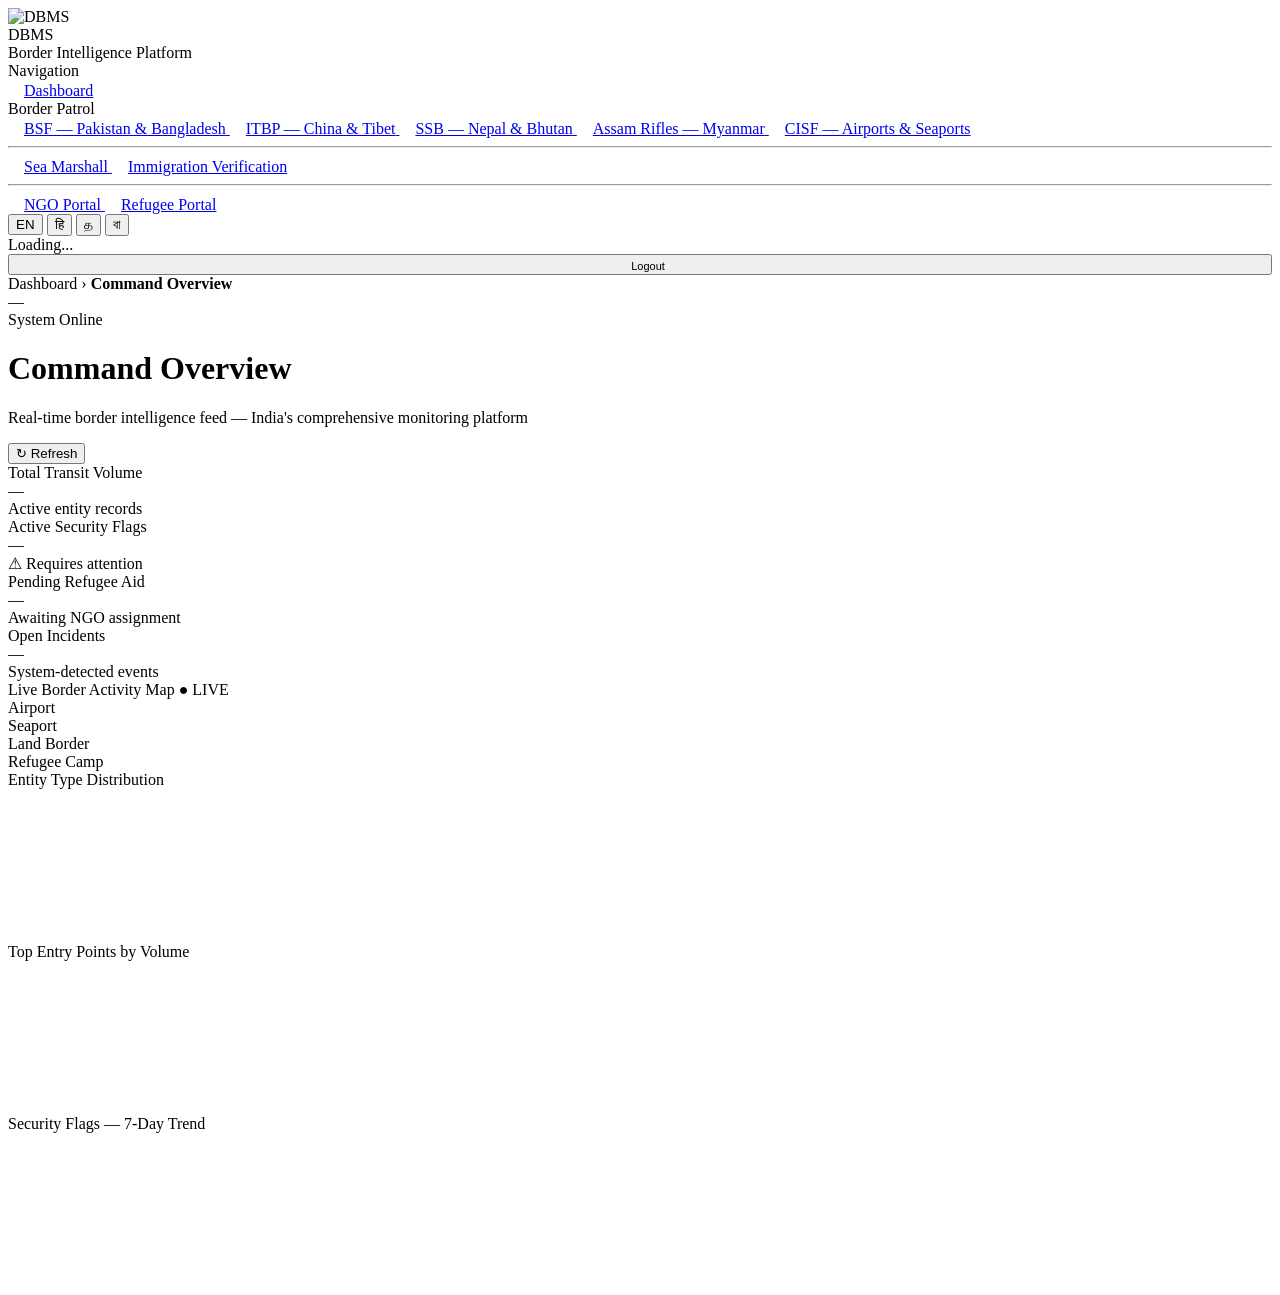
==== dbms/frontend/pages/dashboard.html @ 39ed0c14 "Initial commit for TeamRes camera change project" ====
<!DOCTYPE html>
<html lang="en">
<head>
  <meta charset="UTF-8">
  <meta name="viewport" content="width=device-width, initial-scale=1.0">
  <title>DBMS — Command Dashboard</title>
  <link rel="stylesheet" href="/css/global.css">
  <link rel="stylesheet" href="/css/dashboard.css">
  <link rel="stylesheet" href="https://unpkg.com/leaflet@1.9.4/dist/leaflet.css">
</head>
<body>
<div class="app-shell">
  <!-- Sidebar -->
  <nav class="sidebar">
    <div class="sidebar-brand">
      <img src="/svg/dbms-logo.svg" style="width:32px;height:32px" alt="DBMS">
      <div>
        <div class="sidebar-brand-text">DBMS</div>
        <div class="sidebar-brand-sub">Border Intelligence Platform</div>
      </div>
    </div>
    <div class="sidebar-nav">
      <div class="sidebar-section-label">Navigation</div>
      <a href="/pages/dashboard.html" class="nav-item active">
        <img src="/svg/icons/dashboard.svg" style="width:16px;height:16px;filter:invert(1)" alt=""><span data-i18n="dashboard.title">Dashboard</span>
      </a>
      <div class="sidebar-section-label">Border Patrol</div>
      <a href="/pages/border-patrol/bsf.html" class="nav-item">
        <img src="/svg/icons/border-patrol.svg" style="width:16px;height:16px;filter:invert(1)" alt=""><span>BSF — Pakistan &amp; Bangladesh</span>
      </a>
      <a href="/pages/border-patrol/itbp.html" class="nav-item">
        <img src="/svg/icons/border-patrol.svg" style="width:16px;height:16px;filter:invert(1)" alt=""><span>ITBP — China &amp; Tibet</span>
      </a>
      <a href="/pages/border-patrol/ssb.html" class="nav-item">
        <img src="/svg/icons/border-patrol.svg" style="width:16px;height:16px;filter:invert(1)" alt=""><span>SSB — Nepal &amp; Bhutan</span>
      </a>
      <a href="/pages/border-patrol/assam-rifles.html" class="nav-item">
        <img src="/svg/icons/border-patrol.svg" style="width:16px;height:16px;filter:invert(1)" alt=""><span>Assam Rifles — Myanmar</span>
      </a>
      <a href="/pages/border-patrol/cisf.html" class="nav-item">
        <img src="/svg/icons/border-patrol.svg" style="width:16px;height:16px;filter:invert(1)" alt=""><span>CISF — Airports &amp; Seaports</span>
      </a>
      <hr class="sidebar-divider">
      <a href="/pages/sea-marshall.html" class="nav-item">
        <img src="/svg/icons/ship.svg" style="width:16px;height:16px;filter:invert(1)" alt=""><span>Sea Marshall</span>
      </a>
      <a href="/pages/immigration.html" class="nav-item">
        <img src="/svg/icons/passport.svg" style="width:16px;height:16px;filter:invert(1)" alt=""><span>Immigration Verification</span>
      </a>
      <hr class="sidebar-divider">
      <a href="/pages/ngo-portal.html" class="nav-item">
        <img src="/svg/icons/ngo.svg" style="width:16px;height:16px;filter:invert(1)" alt=""><span>NGO Portal</span>
      </a>
      <a href="/pages/refugee-portal.html" class="nav-item">
        <img src="/svg/icons/refugee.svg" style="width:16px;height:16px;filter:invert(1)" alt=""><span>Refugee Portal</span>
      </a>
    </div>
    <div class="sidebar-bottom">
      <div class="lang-pills">
        <button class="lang-pill active" data-lang="en">EN</button>
        <button class="lang-pill" data-lang="hi">हि</button>
        <button class="lang-pill" data-lang="ta">த</button>
        <button class="lang-pill" data-lang="bn">বা</button>
      </div>
      <div class="sidebar-user" id="sidebar-user-info">Loading...</div>
      <button class="btn btn-secondary" id="logout-btn" style="width:100%;font-size:11px">
        <img src="/svg/icons/logout.svg" style="width:13px;height:13px" alt=""> Logout
      </button>
    </div>
  </nav>

  <!-- Main Content -->
  <div class="main-content">
    <header class="top-header">
      <div class="breadcrumb">Dashboard › <strong data-i18n="dashboard.title">Command Overview</strong></div>
      <div class="header-right">
        <div class="live-clock" id="live-clock">—</div>
        <div class="system-badge">System Online</div>
      </div>
    </header>

    <main class="content-area">
      <div class="page-header">
        <div>
          <h1 class="page-title" data-i18n="dashboard.title">Command Overview</h1>
          <p class="page-subtitle">Real-time border intelligence feed — India's comprehensive monitoring platform</p>
        </div>
        <div class="page-header-actions">
          <button class="btn btn-secondary" onclick="loadKPIs();showToast('Refreshed','info')">↻ Refresh</button>
        </div>
      </div>

      <!-- KPI Row -->
      <div class="kpi-grid">
        <div class="kpi-card" style="border-left-color:var(--color-primary)">
          <div class="kpi-label" data-i18n="dashboard.kpi_volume">Total Transit Volume</div>
          <div class="kpi-value" id="kpi-volume">—</div>
          <div class="kpi-delta">Active entity records</div>
        </div>
        <div class="kpi-card" style="border-left-color:var(--color-alert)">
          <div class="kpi-label" data-i18n="dashboard.kpi_flags">Active Security Flags</div>
          <div class="kpi-value text-danger" id="kpi-flags">—</div>
          <div class="kpi-delta down">⚠ Requires attention</div>
        </div>
        <div class="kpi-card" style="border-left-color:var(--color-warning)">
          <div class="kpi-label" data-i18n="dashboard.kpi_aid">Pending Refugee Aid</div>
          <div class="kpi-value" id="kpi-aid">—</div>
          <div class="kpi-delta">Awaiting NGO assignment</div>
        </div>
        <div class="kpi-card" style="border-left-color:var(--color-success)">
          <div class="kpi-label" data-i18n="dashboard.kpi_incidents">Open Incidents</div>
          <div class="kpi-value" id="kpi-incidents">—</div>
          <div class="kpi-delta">System-detected events</div>
        </div>
      </div>

      <!-- Live Map -->
      <div class="map-card">
        <div class="map-card-header">
          <span class="map-card-title" data-i18n="dashboard.map_title">Live Border Activity Map</span>
          <span class="live-indicator">● LIVE</span>
        </div>
        <div id="main-map"></div>
        <div class="map-legend">
          <div class="legend-item"><div class="legend-dot" style="background:var(--marker-airport)"></div>Airport</div>
          <div class="legend-item"><div class="legend-dot" style="background:var(--marker-seaport)"></div>Seaport</div>
          <div class="legend-item"><div class="legend-dot" style="background:var(--marker-land)"></div>Land Border</div>
          <div class="legend-item"><div class="legend-dot" style="background:var(--marker-camp)"></div>Refugee Camp</div>
        </div>
      </div>

      <!-- Charts row -->
      <div class="charts-grid">
        <div class="chart-card">
          <div class="chart-title">Entity Type Distribution</div>
          <div class="chart-canvas-wrap"><canvas id="chart-types"></canvas></div>
        </div>
        <div class="chart-card">
          <div class="chart-title">Top Entry Points by Volume</div>
          <div class="chart-canvas-wrap"><canvas id="chart-entry-points"></canvas></div>
        </div>
        <div class="chart-card">
          <div class="chart-title">Security Flags — 7-Day Trend</div>
          <div class="chart-canvas-wrap"><canvas id="chart-trend"></canvas></div>
        </div>
      </div>

    </main>
  </div>
</div>
<div id="toast-container"></div>
<script src="https://unpkg.com/leaflet@1.9.4/dist/leaflet.js"></script>
<script src="https://cdn.jsdelivr.net/npm/chart.js@4.4.0/dist/chart.umd.min.js"></script>
<script src="/js/config.js"></script>
<script src="/js/translation.js"></script>
<script src="/js/ui-components.js"></script>
<script src="/js/auth.js"></script>
<script src="/js/map.js"></script>
<script src="/js/dashboard.js"></script>
</body>
</html>
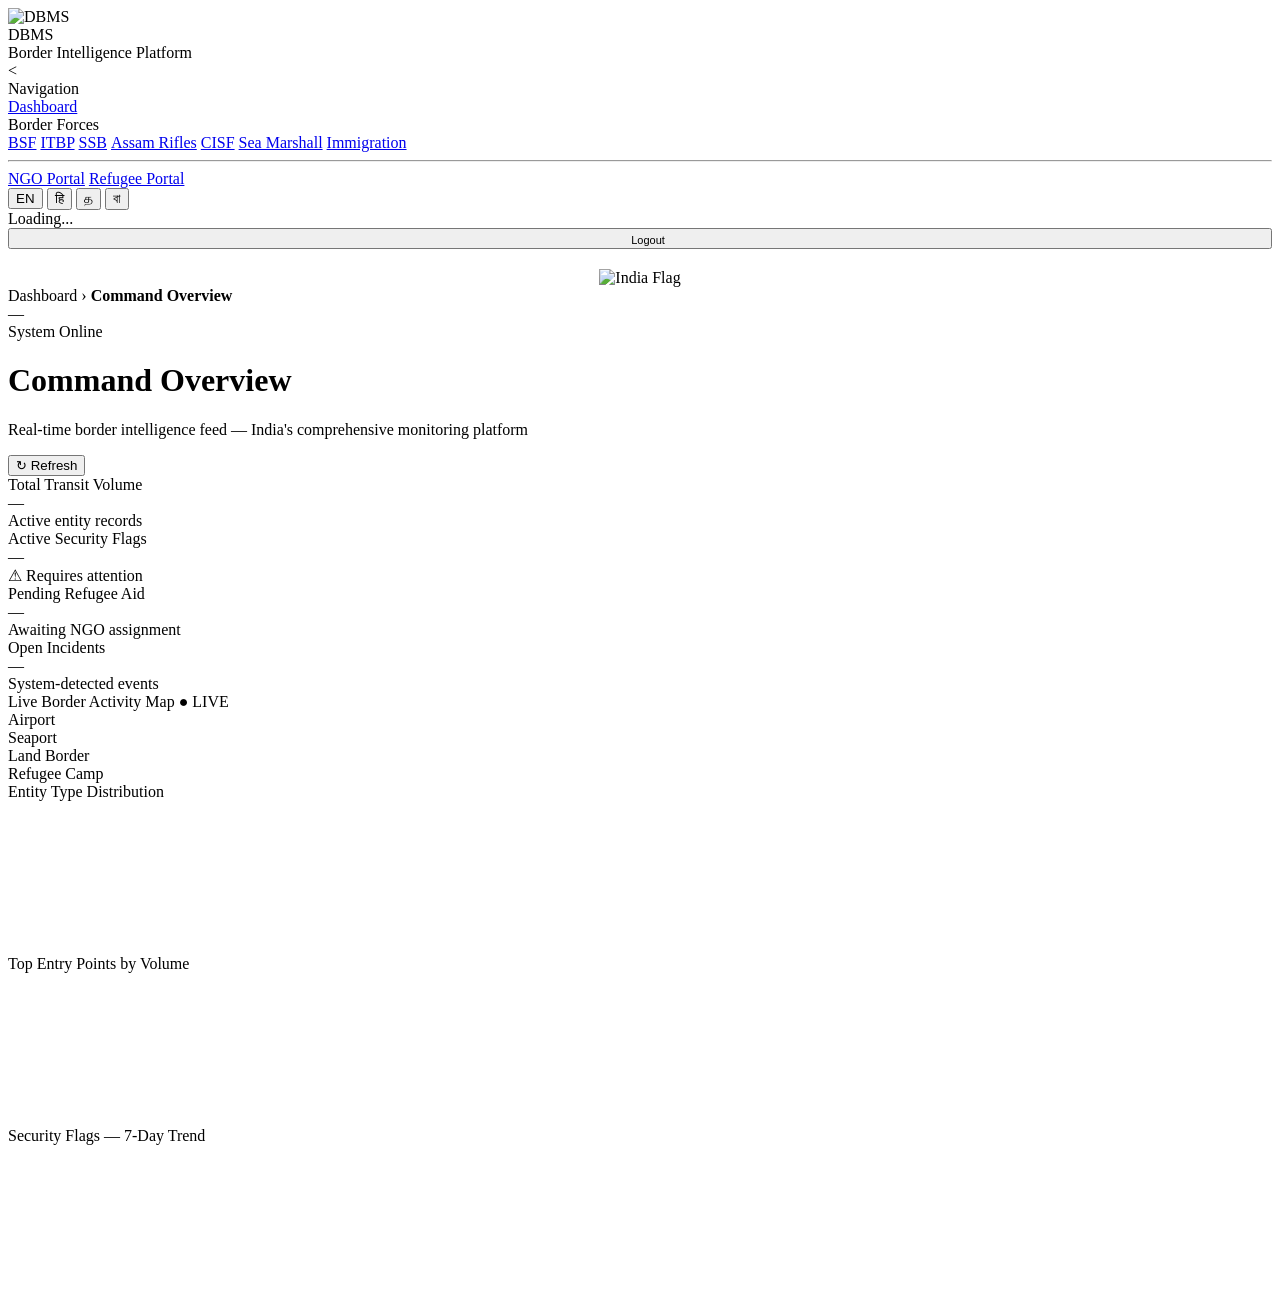
==== commit e7d3cec3: "Updated svgs and marinetraffic iframe used" ====
--- a/dbms/frontend/pages/dashboard.html
+++ b/dbms/frontend/pages/dashboard.html
@@ -1,5 +1,6 @@
 <!DOCTYPE html>
 <html lang="en">
+
 <head>
   <meta charset="UTF-8">
   <meta name="viewport" content="width=device-width, initial-scale=1.0">
@@ -8,65 +9,59 @@
   <link rel="stylesheet" href="/css/dashboard.css">
   <link rel="stylesheet" href="https://unpkg.com/leaflet@1.9.4/dist/leaflet.css">
 </head>
+
 <body>
-<div class="app-shell">
-  <!-- Sidebar -->
-  <nav class="sidebar">
-    <div class="sidebar-brand">
-      <img src="/svg/dbms-logo.svg" style="width:32px;height:32px" alt="DBMS">
-      <div>
-        <div class="sidebar-brand-text">DBMS</div>
-        <div class="sidebar-brand-sub">Border Intelligence Platform</div>
+  <div class="app-shell">
+    <!-- Sidebar -->
+    <nav class="sidebar">
+      <div class="sidebar-brand">
+        <img src="/svg/dbms-logo.svg" style="width:32px;height:32px" alt="DBMS">
+        <div>
+          <div class="sidebar-brand-text">DBMS</div>
+          <div class="sidebar-brand-sub">Border Intelligence Platform</div>
+        </div>
       </div>
+      <div class="sidebar-nav">
+        <<div class="sidebar-section-label">Navigation
+      </div>
+      <a href="/pages/dashboard.html" class="nav-item"><img src="/svg/icons/dashboard.svg"
+          style="width:16px;filter:invert(1)" alt=""><span>Dashboard</span></a>
+      <div class="sidebar-section-label">Border Forces</div>
+      <a href="/pages/border-patrol/bsf.html" class="nav-item"><img src="/svg/bsf-emblem.svg"
+          style="width:16px;filter:invert(1)" alt=""><span>BSF</span></a>
+      <a href="/pages/border-patrol/itbp.html" class="nav-item"><img src="/svg/itbp-emblem.svg"
+          style="width:16px;filter:invert(1)" alt=""><span>ITBP</span></a>
+      <a href="/pages/border-patrol/ssb.html" class="nav-item"><img src="/svg/ssb-emblem.svg"
+          style="width:16px;filter:invert(1)" alt=""><span>SSB</span></a>
+      <a href="/pages/border-patrol/assam-rifles.html" class="nav-item"><img src="/svg/assam-rifles-emblem.svg"
+          style="width:16px;filter:invert(1)" alt=""><span>Assam Rifles</span></a>
+      <a href="/pages/border-patrol/cisf.html" class="nav-item active"><img src="/svg/cisf-emblem.svg"
+          style="width:16px;filter:invert(1)" alt=""><span>CISF</span></a>
+      <a href="/pages/sea-marshall.html" class="nav-item"><img src="/svg/icons/custom-anchor.svg"
+          style="width:16px;filter:invert(1)" alt=""><span>Sea Marshall</span></a>
+      <a href="/pages/immigration.html" class="nav-item"><img src="/svg/icons/passport.svg"
+          style="width:16px;filter:invert(1)" alt=""><span>Immigration</span></a>
+      <hr class="sidebar-divider">
+      <a href="/pages/ngo-portal.html" class="nav-item"><img src="/svg/icons/heart-svgrepo-com.svg"
+          style="width:16px;filter:invert(1)" alt=""><span>NGO Portal</span></a>
+      <a href="/pages/refugee-portal.html" class="nav-item"><img src="/svg/icons/refugeeimmigrant.svg"
+          style="width:16px;filter:invert(1)" alt=""><span>Refugee Portal</span></a>
+  </div>
+  <div class="sidebar-bottom">
+    <div class="lang-pills">
+      <button class="lang-pill active" data-lang="en">EN</button>
+      <button class="lang-pill" data-lang="hi">हि</button>
+      <button class="lang-pill" data-lang="ta">த</button>
+      <button class="lang-pill" data-lang="bn">বা</button>
     </div>
-    <div class="sidebar-nav">
-      <div class="sidebar-section-label">Navigation</div>
-      <a href="/pages/dashboard.html" class="nav-item active">
-        <img src="/svg/icons/dashboard.svg" style="width:16px;height:16px;filter:invert(1)" alt=""><span data-i18n="dashboard.title">Dashboard</span>
-      </a>
-      <div class="sidebar-section-label">Border Patrol</div>
-      <a href="/pages/border-patrol/bsf.html" class="nav-item">
-        <img src="/svg/icons/border-patrol.svg" style="width:16px;height:16px;filter:invert(1)" alt=""><span>BSF — Pakistan &amp; Bangladesh</span>
-      </a>
-      <a href="/pages/border-patrol/itbp.html" class="nav-item">
-        <img src="/svg/icons/border-patrol.svg" style="width:16px;height:16px;filter:invert(1)" alt=""><span>ITBP — China &amp; Tibet</span>
-      </a>
-      <a href="/pages/border-patrol/ssb.html" class="nav-item">
-        <img src="/svg/icons/border-patrol.svg" style="width:16px;height:16px;filter:invert(1)" alt=""><span>SSB — Nepal &amp; Bhutan</span>
-      </a>
-      <a href="/pages/border-patrol/assam-rifles.html" class="nav-item">
-        <img src="/svg/icons/border-patrol.svg" style="width:16px;height:16px;filter:invert(1)" alt=""><span>Assam Rifles — Myanmar</span>
-      </a>
-      <a href="/pages/border-patrol/cisf.html" class="nav-item">
-        <img src="/svg/icons/border-patrol.svg" style="width:16px;height:16px;filter:invert(1)" alt=""><span>CISF — Airports &amp; Seaports</span>
-      </a>
-      <hr class="sidebar-divider">
-      <a href="/pages/sea-marshall.html" class="nav-item">
-        <img src="/svg/icons/ship.svg" style="width:16px;height:16px;filter:invert(1)" alt=""><span>Sea Marshall</span>
-      </a>
-      <a href="/pages/immigration.html" class="nav-item">
-        <img src="/svg/icons/passport.svg" style="width:16px;height:16px;filter:invert(1)" alt=""><span>Immigration Verification</span>
-      </a>
-      <hr class="sidebar-divider">
-      <a href="/pages/ngo-portal.html" class="nav-item">
-        <img src="/svg/icons/ngo.svg" style="width:16px;height:16px;filter:invert(1)" alt=""><span>NGO Portal</span>
-      </a>
-      <a href="/pages/refugee-portal.html" class="nav-item">
-        <img src="/svg/icons/refugee.svg" style="width:16px;height:16px;filter:invert(1)" alt=""><span>Refugee Portal</span>
-      </a>
+    <div class="sidebar-user" id="sidebar-user-info">Loading...</div>
+    <button class="btn btn-secondary" id="logout-btn" style="width:100%;font-size:11px;margin-bottom:15px;">
+      <img src="/svg/icons/logout.svg" style="width:13px;height:13px" alt=""> Logout
+    </button>
+    <div style="text-align: center; margin-top: 5px;">
+      <img src="/svg/icons/india-flag.svg" style="width:32px;height:auto" alt="India Flag">
     </div>
-    <div class="sidebar-bottom">
-      <div class="lang-pills">
-        <button class="lang-pill active" data-lang="en">EN</button>
-        <button class="lang-pill" data-lang="hi">हि</button>
-        <button class="lang-pill" data-lang="ta">த</button>
-        <button class="lang-pill" data-lang="bn">বা</button>
-      </div>
-      <div class="sidebar-user" id="sidebar-user-info">Loading...</div>
-      <button class="btn btn-secondary" id="logout-btn" style="width:100%;font-size:11px">
-        <img src="/svg/icons/logout.svg" style="width:13px;height:13px" alt=""> Logout
-      </button>
-    </div>
+  </div>
   </nav>
 
   <!-- Main Content -->
@@ -122,10 +117,18 @@
         </div>
         <div id="main-map"></div>
         <div class="map-legend">
-          <div class="legend-item"><div class="legend-dot" style="background:var(--marker-airport)"></div>Airport</div>
-          <div class="legend-item"><div class="legend-dot" style="background:var(--marker-seaport)"></div>Seaport</div>
-          <div class="legend-item"><div class="legend-dot" style="background:var(--marker-land)"></div>Land Border</div>
-          <div class="legend-item"><div class="legend-dot" style="background:var(--marker-camp)"></div>Refugee Camp</div>
+          <div class="legend-item">
+            <div class="legend-dot" style="background:var(--marker-airport)"></div>Airport
+          </div>
+          <div class="legend-item">
+            <div class="legend-dot" style="background:var(--marker-seaport)"></div>Seaport
+          </div>
+          <div class="legend-item">
+            <div class="legend-dot" style="background:var(--marker-land)"></div>Land Border
+          </div>
+          <div class="legend-item">
+            <div class="legend-dot" style="background:var(--marker-camp)"></div>Refugee Camp
+          </div>
         </div>
       </div>
 
@@ -147,15 +150,16 @@
 
     </main>
   </div>
-</div>
-<div id="toast-container"></div>
-<script src="https://unpkg.com/leaflet@1.9.4/dist/leaflet.js"></script>
-<script src="https://cdn.jsdelivr.net/npm/chart.js@4.4.0/dist/chart.umd.min.js"></script>
-<script src="/js/config.js"></script>
-<script src="/js/translation.js"></script>
-<script src="/js/ui-components.js"></script>
-<script src="/js/auth.js"></script>
-<script src="/js/map.js"></script>
-<script src="/js/dashboard.js"></script>
+  </div>
+  <div id="toast-container"></div>
+  <script src="https://unpkg.com/leaflet@1.9.4/dist/leaflet.js"></script>
+  <script src="https://cdn.jsdelivr.net/npm/chart.js@4.4.0/dist/chart.umd.min.js"></script>
+  <script src="/js/config.js"></script>
+  <script src="/js/translation.js"></script>
+  <script src="/js/ui-components.js"></script>
+  <script src="/js/auth.js"></script>
+  <script src="/js/map.js"></script>
+  <script src="/js/dashboard.js"></script>
 </body>
-</html>
+
+</html>
